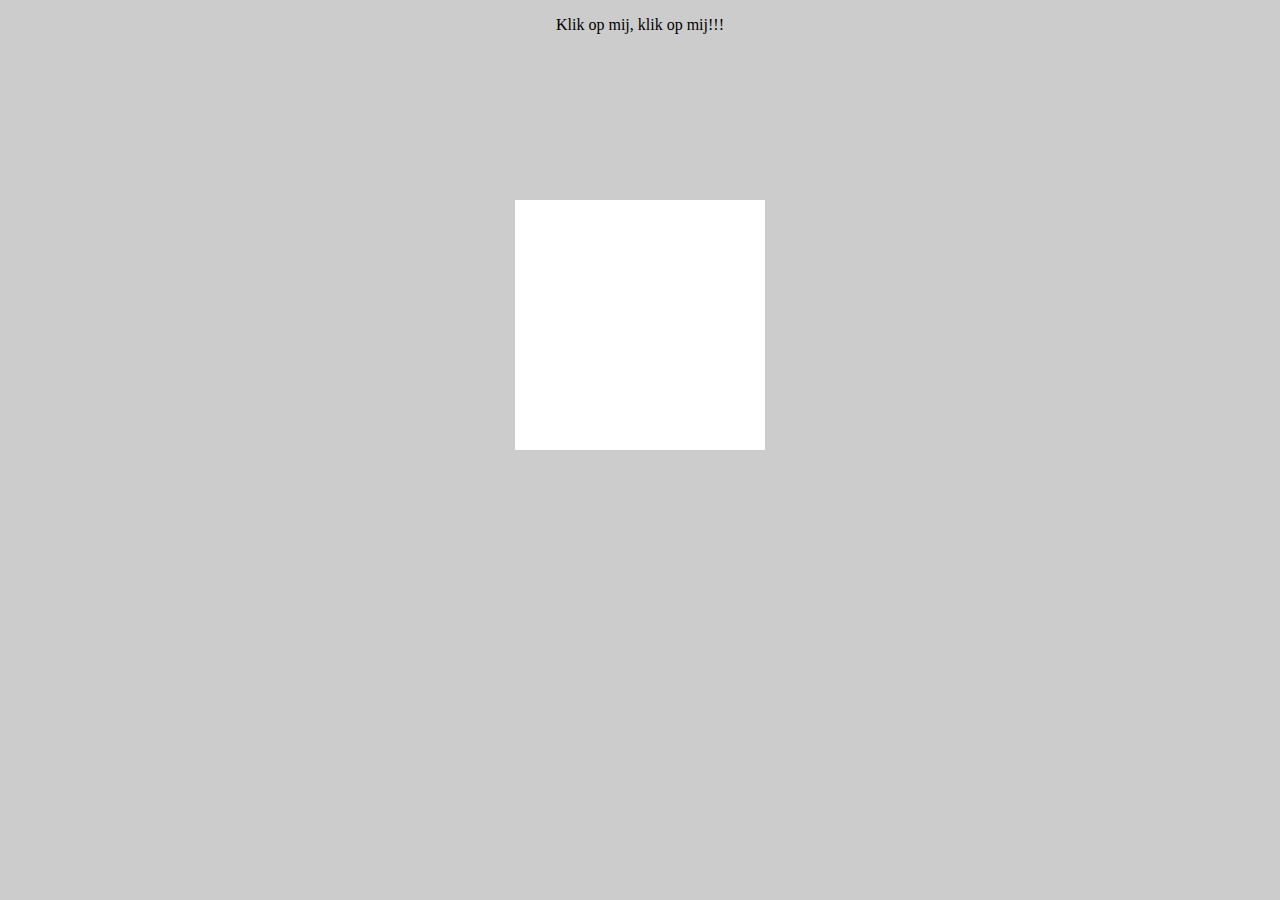
==== war/js/animation/index.html @ d6465aee "initial commit" ====
<!DOCTYPE html>

<html>
	<head>
		<meta http-equiv="content-type" content="text/html; charset=UTF-8">
		<style>
			body {
				text-align: center;
				background-color: #CCCCCC;
			}
			div {
				position: relative;
				margin: 150px 50px 50px 50px;
				width: 250px;
				height: 250px;
				display: inline-block;
				background-color: white;
			}
		</style>
		<title>Animation</title>
	</head>
	
	<body>
		<p id="clickme">Klik op mij, klik op mij!!!</p>
		<div id="book"></div>
	</body>
		
	<script src="../../2.1.4_jquery.min.js"></script>
	<script>
		$('#clickme').click(function() {
			$('#book').animate({
				left: "+=50",
				height: "toggle"
			},
			2000,
			function() {
				// Animation complete.
			});
		});
	</script>
</html>
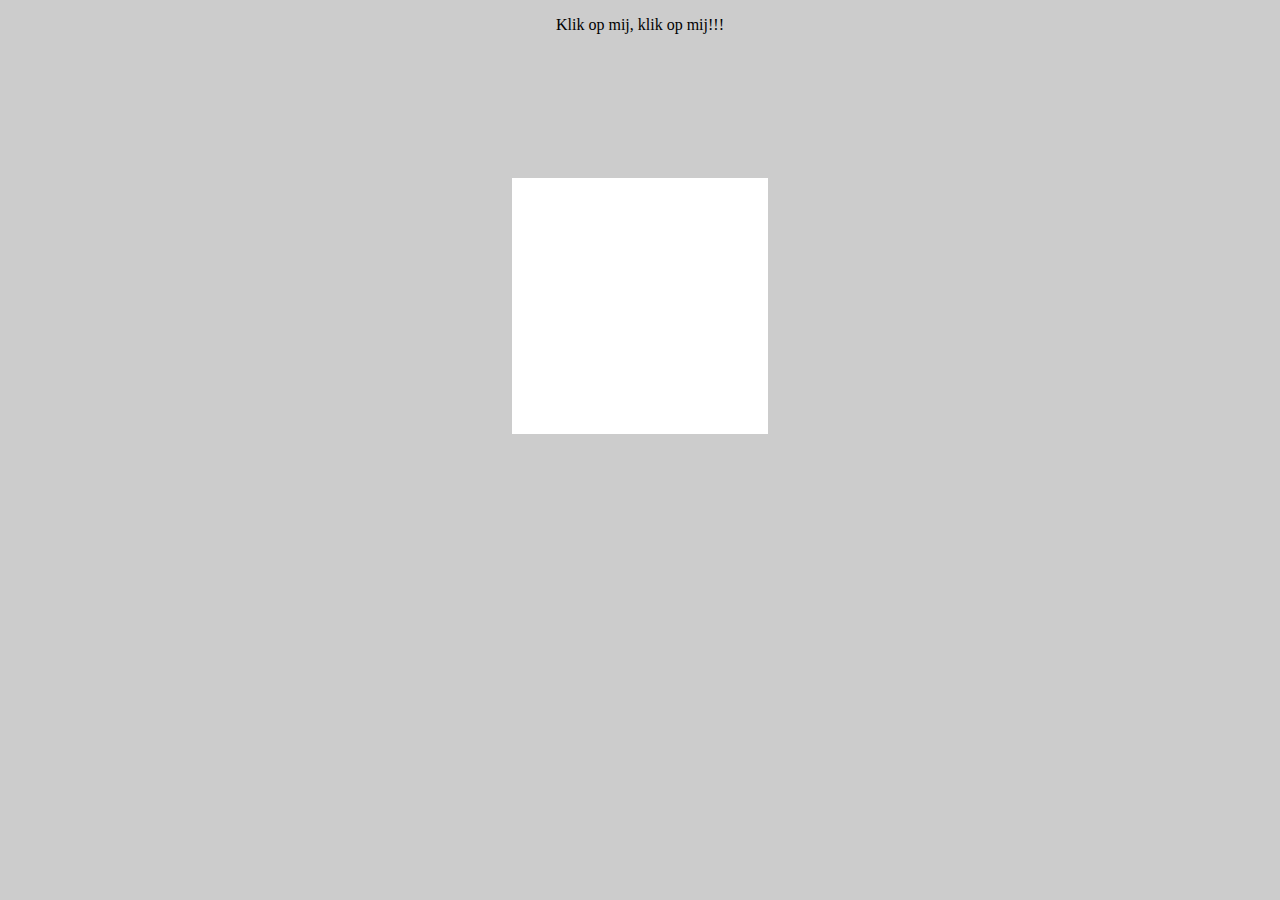
==== commit d8f1d958: "fancier stuff" ====
--- a/war/js/animation/index.html
+++ b/war/js/animation/index.html
@@ -10,9 +10,9 @@
 			}
 			div {
 				position: relative;
-				margin: 150px 50px 50px 50px;
-				width: 250px;
-				height: 250px;
+				margin: 10vw 5vw 5vw 5vw;
+				width: 20vw;
+				height: 20vw;
 				display: inline-block;
 				background-color: white;
 			}
